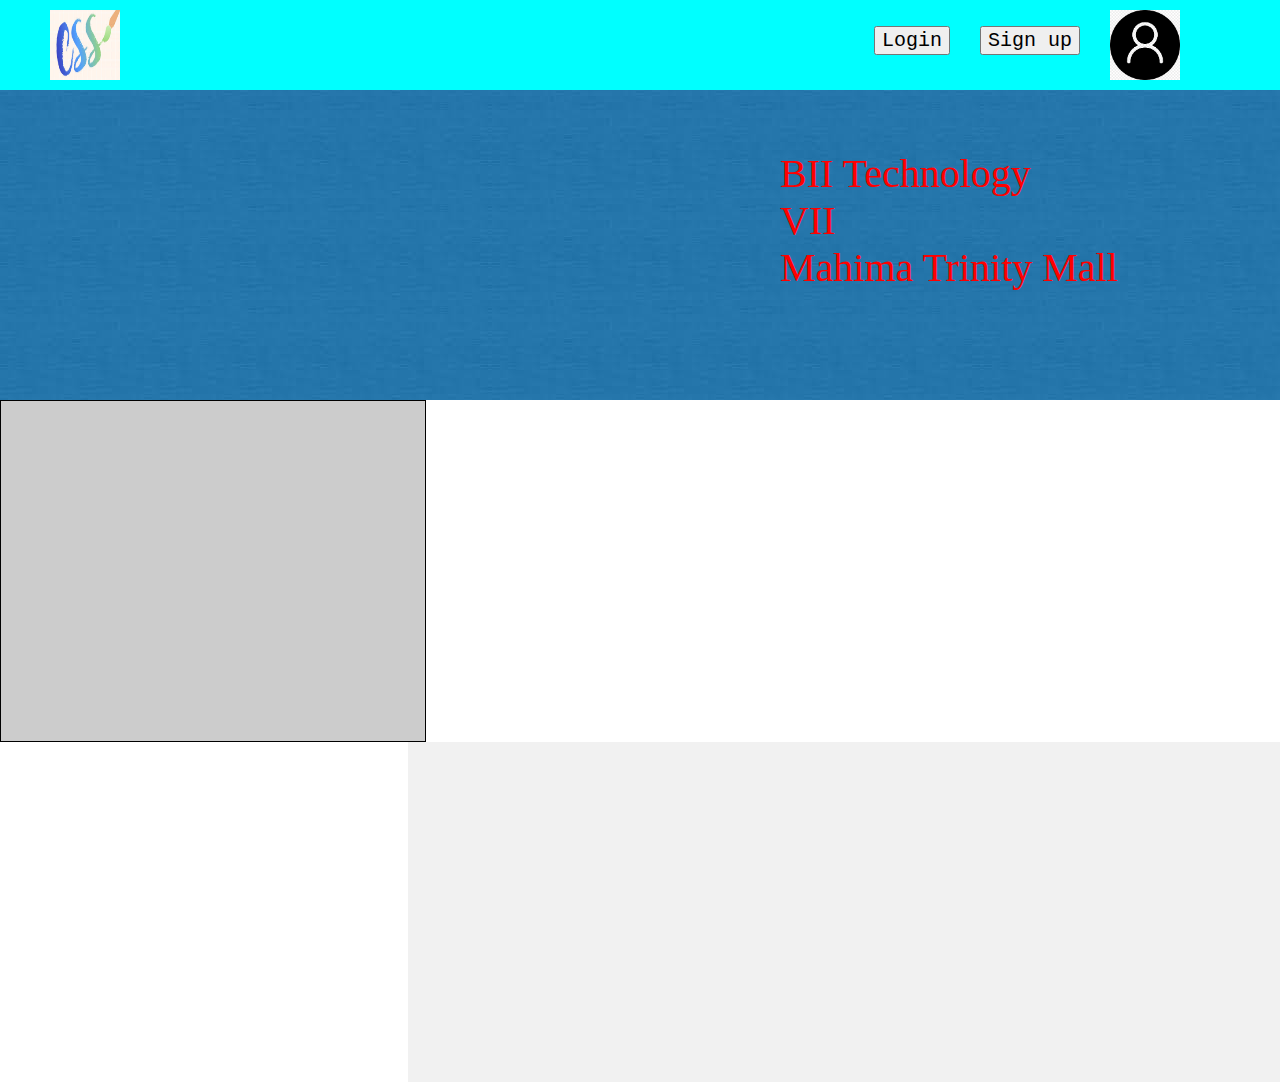
==== Dommy.html @ 6ffcbd29 "Creating a web page with the help of External CSS, img, div, table." ====
<!DOCTYPE html>
<html>
<head>
    <title>First Dommy Page</title>
    <link rel="stylesheet" href="./Style.CSS">
</head>
<body>
    <div class="div header">
        <img class="image" src="Image/download.jpeg" alt="CSS Image" width="70px" height="70px">
        <img class="image01" src="Image/images.png" alt="Login Image" width="70px" height="70px">
        <button id="button01">Sign up</button>
        <button id="button01">Login</button>
    </div>
    <div class="div01 bgimage">
        <label class="label">BII Technology<br>VII<br>Mahima Trinity Mall</label>
    </div>
    <div>
        <section class="nav section">
            <div></div>
        </section>
        <aside class="aside"></aside>
    </div>
</body>
</head>
</html>
---- Style.CSS ----
body {
    margin: 0px;
    padding: 0px;
}
.header {
    background-color: aqua;
    padding: 0px;
    border: 1px;
    width: 100%;
}
.image {
    float: left;
    margin-left: 50px; margin-top: 10px; margin-bottom: 10px;
}
.div {
    background-color: aqua;
    float: left;
}
#button {
    float: right;
    font-family: Courier;
    font-size: 20px;
    margin-top: 26px; margin-right: 50px;
}
#button01 {
    font-family: Courier;
    float: right;
    margin-top: 26px; margin-right: 30px;
    font-size: 20px;
}
.image01 {
    float: right;
    margin-right: 100px; margin-top: 10px; margin-bottom: 10px;
}
.div01 {
    width: 100%; height: 400px;
}
.bgimage {
    background-image: url("Image/img .jpeg");
}
.label {
    font-family: cursive;
    font-size: 40px;
    float: left;
    margin-left: 780px;
    margin-top: 60px;
    color: red;
}
.nav {
    float: left;
    width: 30%;
    height: 300px;
    background: #ccc;
    padding: 20px;
    border: 1px solid black;
}
nav ul {
    list-style-type: none;
    padding: 0;
}
.section {
    content: "";
  display: table;
  clear: both;
}
.aside {
    float: right;
    padding: 20px;
    width: 65%;
    background-color: #f1f1f1;
    height: 300px;
}
.footer {
    background-color: #777;
    padding: 10px;
    text-align: center;
    color: white;
}
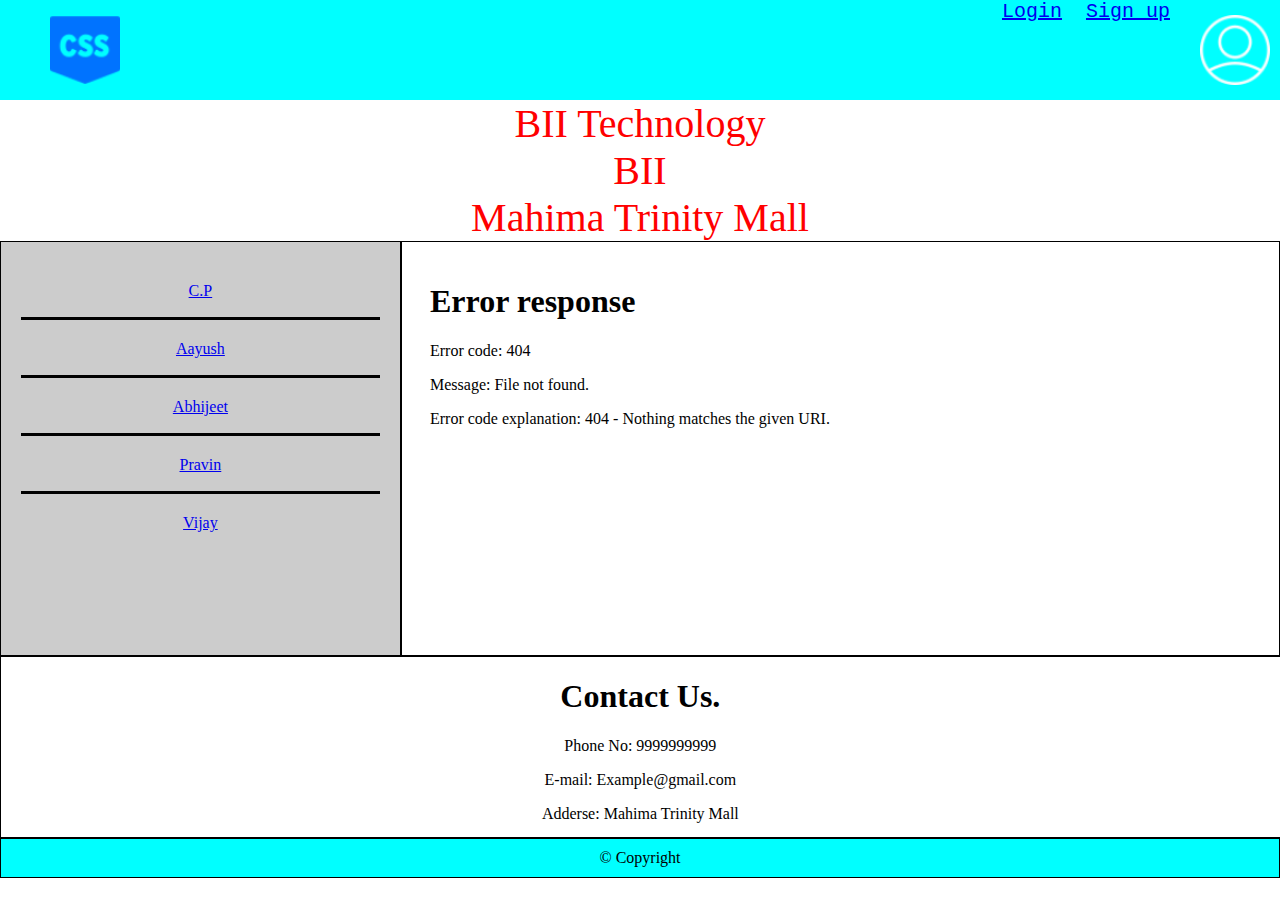
==== commit 0712909b: "Add Login or Sign in page and correct some small adjustment" ====
--- a/Dommy.html
+++ b/Dommy.html
@@ -6,20 +6,45 @@
 </head>
 <body>
     <div class="div header">
-        <img class="image" src="Image/download.jpeg" alt="CSS Image" width="70px" height="70px">
-        <img class="image01" src="Image/images.png" alt="Login Image" width="70px" height="70px">
-        <button id="button01">Sign up</button>
-        <button id="button01">Login</button>
+        <img class="image" src="Image/css-logo.png" alt="CSS Image" width="70px" height="70px">
+        <div class="floatRight">
+            <label id="lable"><a href="index.html">Login</a></label>
+            <label id="lable01"><a href="sign in.html">Sign up</a></label>
+            <a href="Details.html">
+            <img class="image01" src="Image/user.png" alt="Login Image" width="70px" height="70px">
+            </a>
+        </div>
     </div>
-    <div class="div01 bgimage">
-        <label class="label">BII Technology<br>VII<br>Mahima Trinity Mall</label>
+    <div class="width-100 div01">
+        <div class=" bgimage">
+            <label class="label">BII Technology<br>BII<br>Mahima Trinity Mall</label>
+        </div>
+    </div>
+    <div class="width-100 flex-row">
+        <section class="nav section">
+            <div class="div02"><label><a href="iframe.html" target="iframe_a">C.P</a></label></div>
+            <div class="div03"><lable><a href="iframe01.html" target="iframe_a">Aayush</a></lable></div>
+            <div class="div04"><label><a href="iframe02.html" target="iframe_a">Abhijeet</a></label></div>
+            <div class="div05"><label><a href="iframe03.html" target="iframe_a">Pravin</a></label></div>
+            <div class="div06"><label><a href="iframe04.html" target="iframe_a">Vijay</a></label></div>
+        </section>
+
+        <aside class="aside">
+            <iframe class="iframe" src="./iframe.html" name="iframe_a"></iframe>
+        </aside>
     </div>
     <div>
-        <section class="nav section">
-            <div></div>
-        </section>
-        <aside class="aside"></aside>
+        <article class="artical">
+            <label><h1>Contact Us.</h1></label>
+            <label><p>Phone No: 9999999999</p></label>
+            <label><p>E-mail: Example@gmail.com</p></label>
+            <label><p>Adderse: Mahima Trinity Mall</p></label>
+        </article>
+    </div>
+    <div>
+        <header class="footer">
+            <label>&copy Copyright</label>
+        </header>
     </div>
 </body>
-</head>
 </html>--- a/Style.CSS
+++ b/Style.CSS
@@ -7,49 +7,63 @@
     padding: 0px;
     border: 1px;
     width: 100%;
+    height: 100px;
 }
 .image {
     float: left;
-    margin-left: 50px; margin-top: 10px; margin-bottom: 10px;
+    margin-left: 50px; margin-top: 15px; margin-bottom: 10px;
 }
 .div {
     background-color: aqua;
-    float: left;
 }
-#button {
+.floatRight{
     float: right;
+}
+
+.width-100{
+    width: 100%;
+}
+
+#lable {
+    /* float: right; */
     font-family: Courier;
     font-size: 20px;
-    margin-top: 26px; margin-right: 50px;
+    margin-top: 35px; margin-right: 20px;
 }
-#button01 {
+#lable01 {
     font-family: Courier;
-    float: right;
-    margin-top: 26px; margin-right: 30px;
+    /* float: right; */
+    margin-top: 35px; margin-right: 30px;
     font-size: 20px;
 }
 .image01 {
     float: right;
-    margin-right: 100px; margin-top: 10px; margin-bottom: 10px;
+    margin-right: 10px; margin-top: 15px; margin-bottom: 10px;
 }
 .div01 {
-    width: 100%; height: 400px;
+    /* width: 100%; */
+    text-align: center;
+    
 }
 .bgimage {
-    background-image: url("Image/img .jpeg");
+    background-image: url("./Image/img.jpeg");
 }
 .label {
     font-family: cursive;
     font-size: 40px;
-    float: left;
-    margin-left: 780px;
-    margin-top: 60px;
+    /* float: left; */
+    text-align: center;
+    /* margin-left: 33%; */
+    /* margin-top: 100px; */
     color: red;
 }
+.flex-row {
+    display: flex;
+}
 .nav {
-    float: left;
+    /* float: left; */
     width: 30%;
-    height: 300px;
+    height: 373px;
     background: #ccc;
     padding: 20px;
     border: 1px solid black;
@@ -60,19 +74,81 @@
 }
 .section {
     content: "";
-  display: table;
-  clear: both;
+    display: table;
+    clear: both;
+}
+.div02 {    
+    height: 35px;
+    width: 100%;
+    margin-top: 20px;
+    padding: 0%;
+    border-bottom-style: solid;
+    text-align: center;
+    border-collapse: collapse;
+}
+.div03 {
+    height: 35px;
+    width: 100%;
+    margin-top: 20px;
+    padding: 0%;
+    border-bottom-style: solid;
+    text-align: center;
+    border-collapse: collapse;
+}
+.div04 {
+    height: 35px;
+    width: 100%;
+    margin-top: 20px;
+    padding: 0%;
+    border-bottom-style: solid;
+    text-align: center;
+    border-collapse: collapse;
+}
+.div05 {
+    height: 35px;
+    width: 100%;
+    margin-top: 20px;
+    padding: 0%;
+    border-bottom-style: solid;
+    text-align: center;
+    border-collapse: collapse;
+}
+.div06 {
+    height: 35px;
+    width: 100%;
+    margin-top: 20px;
+    padding: 0%;
+    text-align: center;
+    border-collapse: collapse;
 }
 .aside {
-    float: right;
+    /* float: left; */
     padding: 20px;
-    width: 65%;
-    background-color: #f1f1f1;
-    height: 300px;
+    width: 70%;
+    background-color: white;
+    height: 373px;
+    border: 1px solid black;
+}
+.iframe {
+    height: 350px;
+    width: 99.9%;
+    padding: 0px;
+    margin: 0px;
+    border: none;
+    background-color: white;
+}
+.artical {
+    /* float: left; */
+    width: 99.9%;
+    background-color: white;
+    height: 180px;
+    border: 1px solid black;
+    text-align: center;
 }
 .footer {
-    background-color: #777;
+    background-color: aqua;
     padding: 10px;
     text-align: center;
-    color: white;
-}+    color: black;
+    border: 1px solid black;
+}
